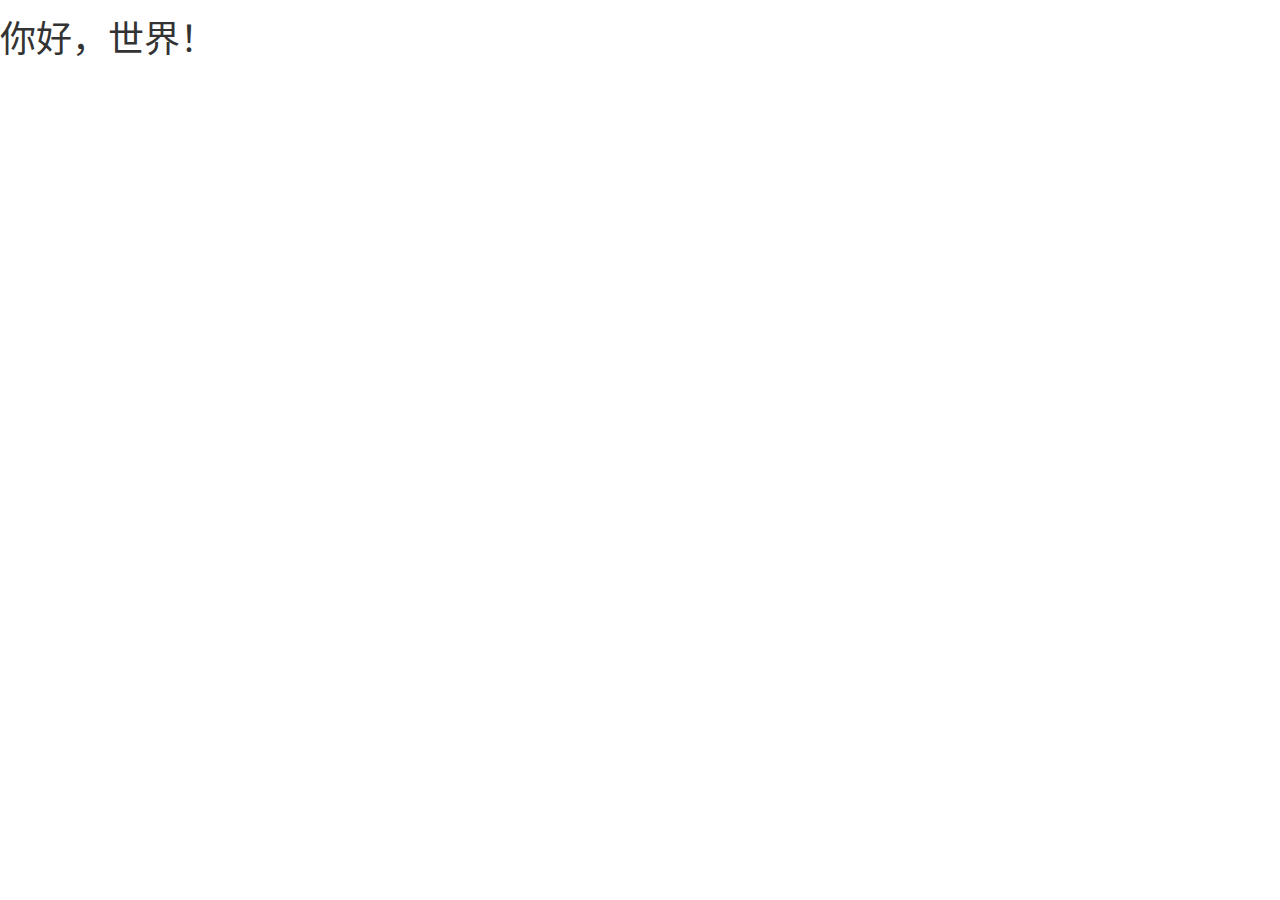
==== src/main/resources/templates/index.html @ fee6bef7 "引入Bootstrap <add by curtin>" ====
<!DOCTYPE html>
<html lang="zh-CN">
  <head>
    <meta charset="utf-8">
    <meta http-equiv="X-UA-Compatible" content="IE=edge">
    <meta name="viewport" content="width=device-width, initial-scale=1">
    <!-- 上述3个meta标签*必须*放在最前面，任何其他内容都*必须*跟随其后！ -->
    <title>Bootstrap 101 Template</title>

    <!-- Bootstrap -->
    <link href="https://cdn.jsdelivr.net/npm/bootstrap@3.3.7/dist/css/bootstrap.min.css" rel="stylesheet">

    <!-- HTML5 shim 和 Respond.js 是为了让 IE8 支持 HTML5 元素和媒体查询（media queries）功能 -->
    <!-- 警告：通过 file:// 协议（就是直接将 html 页面拖拽到浏览器中）访问页面时 Respond.js 不起作用 -->
    <!--[if lt IE 9]>
      <script src="https://cdn.jsdelivr.net/npm/html5shiv@3.7.3/dist/html5shiv.min.js"></script>
      <script src="https://cdn.jsdelivr.net/npm/respond.js@1.4.2/dest/respond.min.js"></script>
    <![endif]-->
  </head>
  <body>
    <h1>你好，世界！</h1>

    <!-- jQuery (Bootstrap 的所有 JavaScript 插件都依赖 jQuery，所以必须放在前边) -->
    <script src="https://cdn.jsdelivr.net/npm/jquery@1.12.4/dist/jquery.min.js"></script>
    <!-- 加载 Bootstrap 的所有 JavaScript 插件。你也可以根据需要只加载单个插件。 -->
    <script src="https://cdn.jsdelivr.net/npm/bootstrap@3.3.7/dist/js/bootstrap.min.js"></script>
  </body>
</html>
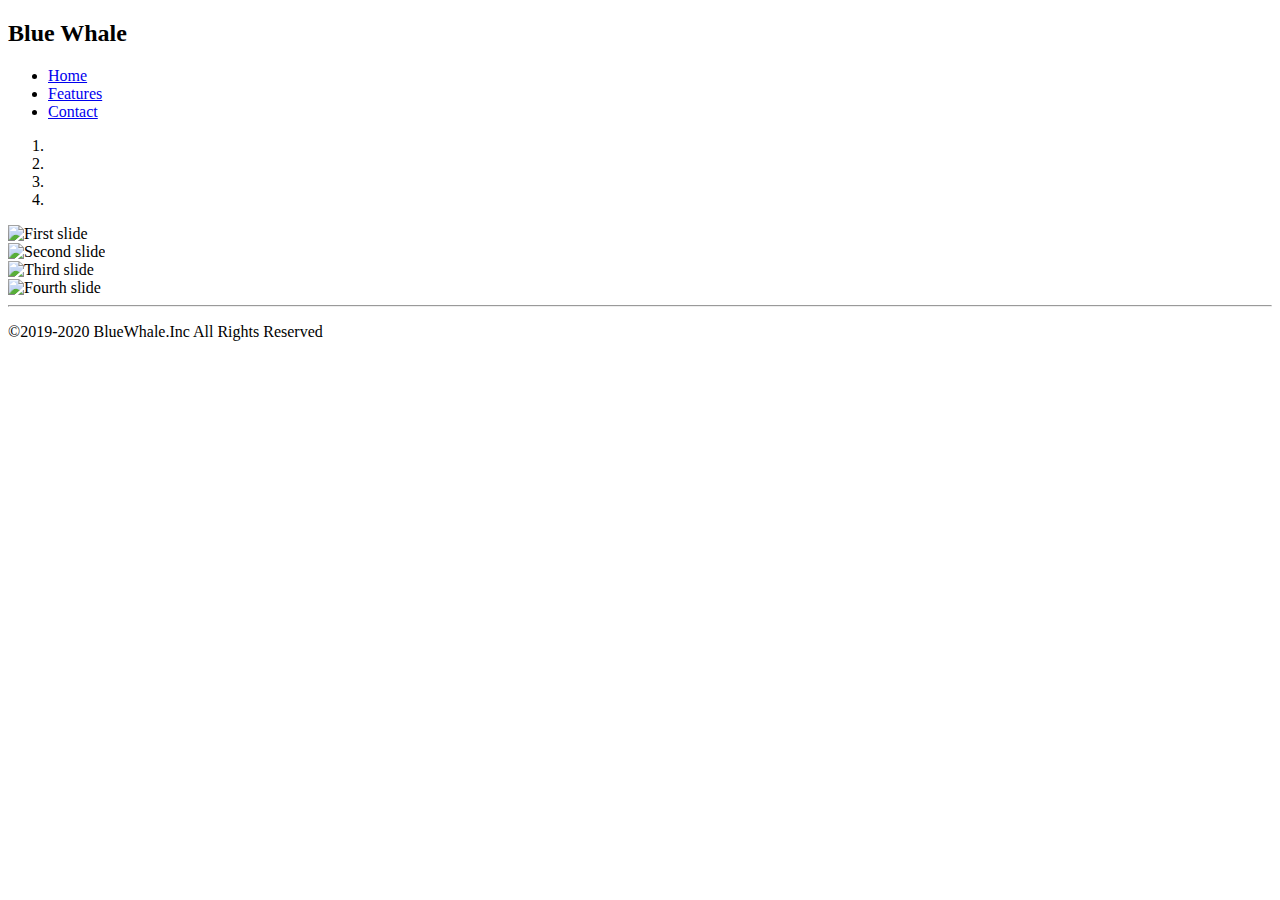
==== commit fa990d8e: "修改logo图片，增加透明logo，修改主页轮播居中，格式化bootstrap css <add by curtin>" ====
--- a/src/main/resources/templates/index.html
+++ b/src/main/resources/templates/index.html
@@ -5,11 +5,11 @@
     <meta http-equiv="X-UA-Compatible" content="IE=edge">
     <meta name="viewport" content="width=device-width, initial-scale=1">
     <!-- 上述3个meta标签*必须*放在最前面，任何其他内容都*必须*跟随其后！ -->
-    <title>Bootstrap 101 Template</title>
+	<!-- 设置ico标签栏logo图标 -->
+    <link rel="icon" href="img/logo/blueWhaleLogo1.5.png"/>
+    <title>Blue Whale</title>
 
-    <!-- Bootstrap -->
-    <link href="https://cdn.jsdelivr.net/npm/bootstrap@3.3.7/dist/css/bootstrap.min.css" rel="stylesheet">
-
+    <head th:include="include/includebase" />
     <!-- HTML5 shim 和 Respond.js 是为了让 IE8 支持 HTML5 元素和媒体查询（media queries）功能 -->
     <!-- 警告：通过 file:// 协议（就是直接将 html 页面拖拽到浏览器中）访问页面时 Respond.js 不起作用 -->
     <!--[if lt IE 9]>
@@ -18,11 +18,75 @@
     <![endif]-->
   </head>
   <body>
-    <h1>你好，世界！</h1>
+	<div class="site-wrapper">
 
-    <!-- jQuery (Bootstrap 的所有 JavaScript 插件都依赖 jQuery，所以必须放在前边) -->
-    <script src="https://cdn.jsdelivr.net/npm/jquery@1.12.4/dist/jquery.min.js"></script>
-    <!-- 加载 Bootstrap 的所有 JavaScript 插件。你也可以根据需要只加载单个插件。 -->
-    <script src="https://cdn.jsdelivr.net/npm/bootstrap@3.3.7/dist/js/bootstrap.min.js"></script>
+      <div class="site-wrapper-inner">
+
+        <div class="cover-container">
+
+          <div class="masthead clearfix">
+            <div class="inner">
+              <h2 class="masthead-brand">Blue Whale</h2>
+              <nav>
+                <ul class="nav masthead-nav">
+                  <li class="active"><a href="/bluewhale">Home</a></li>
+                  <li><a href="#">Features</a></li>
+                  <li><a href="#">Contact</a></li>
+                </ul>
+              </nav>
+            </div>
+          </div>
+
+          <!-- <div class="inner cover">
+            <h1 class="cover-heading">Cover your page.</h1>
+            <p class="lead">Cover is a one-page template for building simple and beautiful home pages. Download, edit the text, and add your own fullscreen background photo to make it your own.</p>
+            <p class="lead">
+              <a href="#" class="btn btn-lg btn-default">Learn more</a>
+            </p>
+          </div> -->
+          <div id="myCarousel" class="carousel slide" style="margin-bottom:0">
+			    <!-- 轮播（Carousel）指标 -->
+			    <ol class="carousel-indicators">
+			        <li data-target="#myCarousel" data-slide-to="0" class="active"></li>
+			        <li data-target="#myCarousel" data-slide-to="1"></li>
+			        <li data-target="#myCarousel" data-slide-to="2"></li>
+			        <li data-target="#myCarousel" data-slide-to="3"></li>
+			    </ol>   
+			    <!-- 轮播（Carousel）项目 -->
+			    <div class="carousel-inner" >
+			        <div class="item active" >
+			            <img src="img/slide/slide0.jpg" alt="First slide" style="height: 450px;width: 100%">
+			        </div>
+			        <div class="item" >
+			            <img src="img/slide/slide1.jpg" alt="Second slide" style="height: 450px;width: 100%">
+			        </div>
+			        <div class="item" >
+			            <img src="img/slide/slide2.jpg" alt="Third slide" style="height: 450px;width: 100%">
+			        </div>
+			        <div class="item" >
+			            <img src="img/slide/slide3.jpg" alt="Fourth slide" style="height: 450px;width: 100%">
+			        </div>
+			    </div>
+			    <!-- 轮播（Carousel）导航 -->
+			    <a class="carousel-control left" href="#myCarousel" 
+			       data-slide="prev"> <span _ngcontent-c3="" aria-hidden="true" class="glyphicon glyphicon-chevron-left"></span></a>
+			    <a class="carousel-control right" href="#myCarousel" 
+			       data-slide="next"> <span _ngcontent-c3="" aria-hidden="true" class="glyphicon glyphicon-chevron-right"></span></a>
+		  </div>
+
+          <div class="mastfoot">
+            
+            <div class="inner">
+              <hr />
+              <p> ©2019-2020 BlueWhale.Inc All Rights Reserved</p>
+            </div>
+          </div>
+
+        </div>
+
+      </div>
+
+    </div>
+	
   </body>
 </html>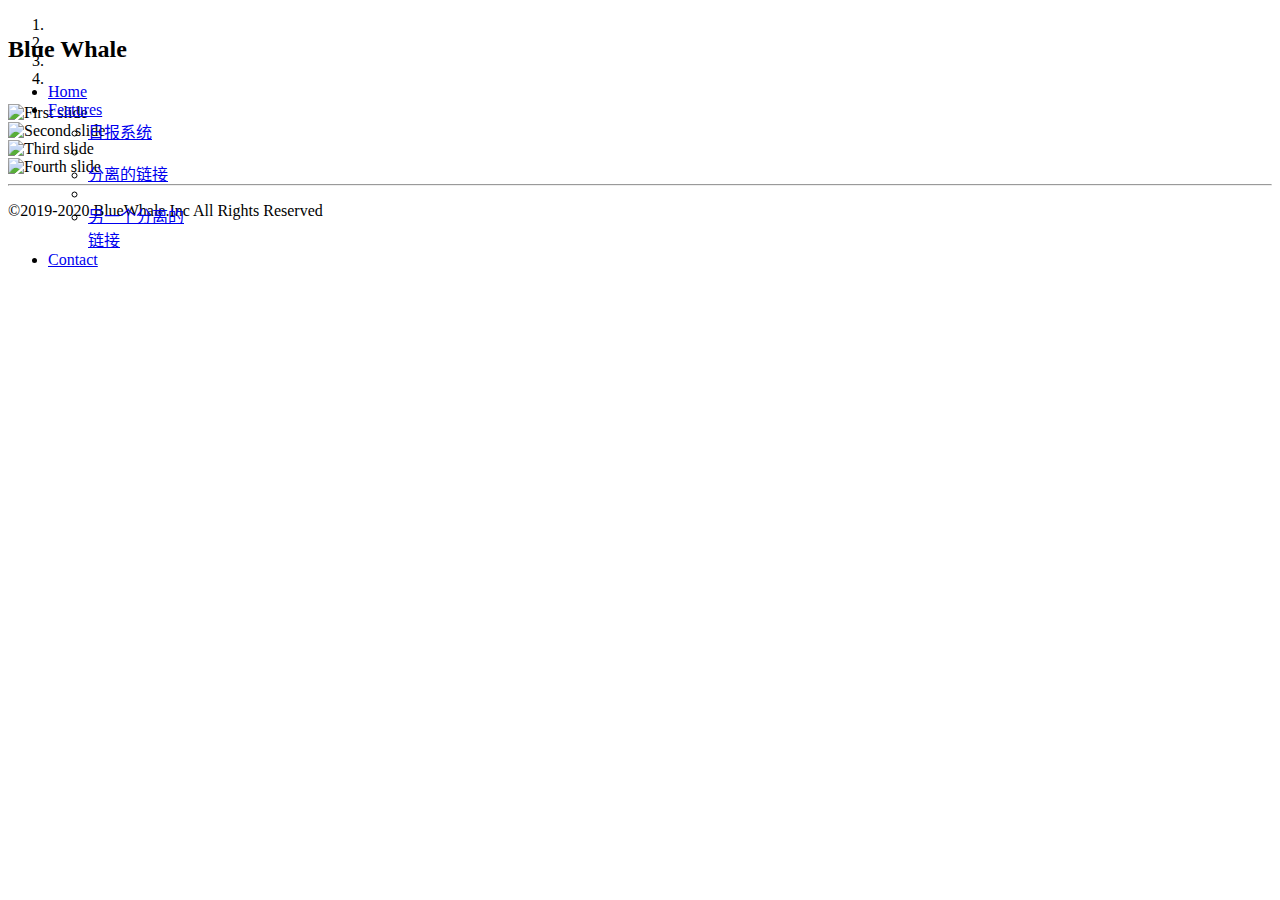
==== commit 207547a0: "周报整合" ====
--- a/src/main/resources/templates/index.html
+++ b/src/main/resources/templates/index.html
@@ -6,10 +6,11 @@
     <meta name="viewport" content="width=device-width, initial-scale=1">
     <!-- 上述3个meta标签*必须*放在最前面，任何其他内容都*必须*跟随其后！ -->
 	<!-- 设置ico标签栏logo图标 -->
-    <link rel="icon" href="img/logo/blueWhaleLogo1.5.png"/>
+	<link rel="icon" href="img/logo/blueWhaleLogo1.5.png"/>
     <title>Blue Whale</title>
 
     <head th:include="include/includebase" />
+    <link th:href="@{/bootstrap-3.3.7/css/cover.css}" rel="stylesheet"/>
     <!-- HTML5 shim 和 Respond.js 是为了让 IE8 支持 HTML5 元素和媒体查询（media queries）功能 -->
     <!-- 警告：通过 file:// 协议（就是直接将 html 页面拖拽到浏览器中）访问页面时 Respond.js 不起作用 -->
     <!--[if lt IE 9]>
@@ -24,27 +25,40 @@
 
         <div class="cover-container">
 
-          <div class="masthead clearfix">
-            <div class="inner">
+          <div class="masthead clearfix" style="position:absolute;z-index:12;">
+            <div class="inner" style="width:90%">
               <h2 class="masthead-brand">Blue Whale</h2>
               <nav>
                 <ul class="nav masthead-nav">
                   <li class="active"><a href="/bluewhale">Home</a></li>
-                  <li><a href="#">Features</a></li>
+                  <li class="dropdown" >
+		              <a href="/bluewhale/module/excelWR" class="dropdown-toggle" data-toggle="dropdown">
+		                  Features
+		                  <b class="caret"></b>
+		              </a>
+		              <ul class="dropdown-menu" >
+		                  <li><a href="/bluewhale/module/excelWR">日报系统</a></li>
+		                  <li class="divider"></li>
+		                  <li><a href="#">分离的链接</a></li>
+		                  <li class="divider"></li>
+		                  <li><a href="#">另一个分离的链接</a></li>
+		              </ul>
+		          </li>
+		          
+<!--                   <li><a href="/bluewhale/module/moduleHome">Features</a></li> -->
                   <li><a href="#">Contact</a></li>
                 </ul>
               </nav>
             </div>
           </div>
 
-          <!-- <div class="inner cover">
-            <h1 class="cover-heading">Cover your page.</h1>
+          <div class="inner cover" style="margin-bottom: 0">
+            <!-- <h1 class="cover-heading">Cover your page.</h1>
             <p class="lead">Cover is a one-page template for building simple and beautiful home pages. Download, edit the text, and add your own fullscreen background photo to make it your own.</p>
             <p class="lead">
               <a href="#" class="btn btn-lg btn-default">Learn more</a>
-            </p>
-          </div> -->
-          <div id="myCarousel" class="carousel slide" style="margin-bottom:0">
+            </p> -->
+            <div id="myCarousel" class="carousel slide" >
 			    <!-- 轮播（Carousel）指标 -->
 			    <ol class="carousel-indicators">
 			        <li data-target="#myCarousel" data-slide-to="0" class="active"></li>
@@ -72,7 +86,9 @@
 			       data-slide="prev"> <span _ngcontent-c3="" aria-hidden="true" class="glyphicon glyphicon-chevron-left"></span></a>
 			    <a class="carousel-control right" href="#myCarousel" 
 			       data-slide="next"> <span _ngcontent-c3="" aria-hidden="true" class="glyphicon glyphicon-chevron-right"></span></a>
-		  </div>
+		    </div>
+          </div>
+          
 
           <div class="mastfoot">
             
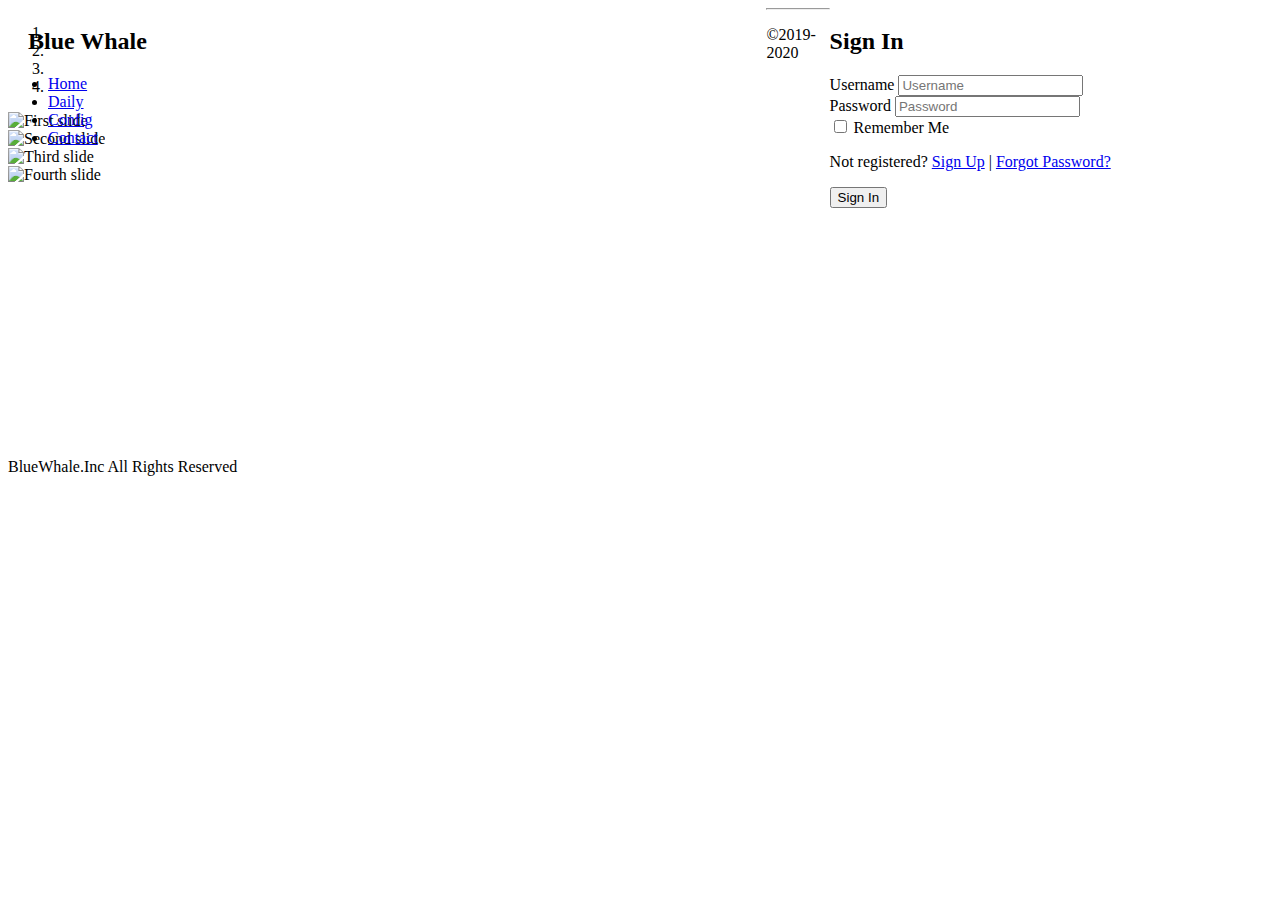
==== commit c5457f2e: "页面修改" ====
--- a/src/main/resources/templates/index.html
+++ b/src/main/resources/templates/index.html
@@ -26,39 +26,32 @@
         <div class="cover-container">
 
           <div class="masthead clearfix" style="position:absolute;z-index:12;">
+          	<div style="margin:12px 20px"><h2 class="masthead-brand" >Blue Whale</h2></div>
             <div class="inner" style="width:90%">
-              <h2 class="masthead-brand">Blue Whale</h2>
               <nav>
                 <ul class="nav masthead-nav">
                   <li class="active"><a href="/bluewhale">Home</a></li>
-                  <li class="dropdown" >
-		              <a href="/bluewhale/module/excelWR" class="dropdown-toggle" data-toggle="dropdown">
+                  <li><a href="/bluewhale/menu">Daily</a></li>
+		              <!-- <a href="/bluewhale/menu" class="dropdown-toggle" data-toggle="dropdown">
 		                  Features
 		                  <b class="caret"></b>
 		              </a>
-		              <ul class="dropdown-menu" >
-		                  <li><a href="/bluewhale/module/excelWR">日报系统</a></li>
-		                  <li class="divider"></li>
-		                  <li><a href="#">分离的链接</a></li>
-		                  <li class="divider"></li>
-		                  <li><a href="#">另一个分离的链接</a></li>
-		              </ul>
-		          </li>
+		          </li> -->
 		          
-<!--                   <li><a href="/bluewhale/module/moduleHome">Features</a></li> -->
-                  <li><a href="#">Contact</a></li>
+                  <li><a href="/bluewhale/config">Config</a></li>
+                  <li><a href="/bluewhale/contact">Contact</a></li>
                 </ul>
               </nav>
             </div>
           </div>
 
-          <div class="inner cover" style="margin-bottom: 0">
+          <div class="inner " style="margin-bottom: 0">
             <!-- <h1 class="cover-heading">Cover your page.</h1>
             <p class="lead">Cover is a one-page template for building simple and beautiful home pages. Download, edit the text, and add your own fullscreen background photo to make it your own.</p>
             <p class="lead">
               <a href="#" class="btn btn-lg btn-default">Learn more</a>
             </p> -->
-            <div id="myCarousel" class="carousel slide" >
+            <div id="myCarousel" class="carousel slide" style="height: 450px;width: 60%;float:left">
 			    <!-- 轮播（Carousel）指标 -->
 			    <ol class="carousel-indicators">
 			        <li data-target="#myCarousel" data-slide-to="0" class="active"></li>
@@ -87,6 +80,71 @@
 			    <a class="carousel-control right" href="#myCarousel" 
 			       data-slide="next"> <span _ngcontent-c3="" aria-hidden="true" class="glyphicon glyphicon-chevron-right"></span></a>
 		    </div>
+		    
+		    <div style="height: 450px;width: 35%;float:right">
+		    	
+		    	<form action="/signIn" id="signInForm">
+		    		<h2>Sign In</h2>
+					<div class="form-group">
+						<label for="username" class="sr-only">Username</label>
+						<input type="text" class="form-control" id="username" placeholder="Username" autocomplete="off">
+					</div>
+					<div class="form-group">
+						<label for="password" class="sr-only">Password</label>
+						<input type="password" class="form-control" id="password" placeholder="Password" autocomplete="off">
+					</div>
+					<div class="form-group">
+						<label for="remember"><input type="checkbox" id="remember"> Remember Me</label>
+					</div>
+					<div class="form-group">
+						<p>Not registered? <a href="#" onclick="pageJump('signUp')">Sign Up</a> | <a href="#" onclick="pageJump('forgot')">Forgot Password?</a></p>
+					</div>
+					<div class="form-group">
+						<input type="submit" value="Sign In" class="btn btn-primary">
+					</div>
+				</form>
+				<form action="/signUp" style="display:none" id="signUpForm">
+					<h2>Sign Up</h2>
+					<div class="form-group">
+						<label for="name" class="sr-only">Name</label>
+						<input type="text" class="form-control" id="name" placeholder="Name" autocomplete="off">
+					</div>
+					<div class="form-group">
+						<label for="email" class="sr-only">Email</label>
+						<input type="email" class="form-control" id="email" placeholder="Email" autocomplete="off">
+					</div>
+					<div class="form-group">
+						<label for="password" class="sr-only">Password</label>
+						<input type="password" class="form-control" id="password" placeholder="Password" autocomplete="off">
+					</div>
+					<div class="form-group">
+						<label for="re-password" class="sr-only">Re-type Password</label>
+						<input type="password" class="form-control" id="re-password" placeholder="Re-type Password" autocomplete="off">
+					</div>
+					<div class="form-group">
+						<p>Already registered? <a href="#" onclick="pageJump('signIn')">Sign In</a></p>
+					</div>
+					<div class="form-group">
+						<input type="submit" value="Sign Up" class="btn btn-primary">
+					</div>
+				</form>
+				<form action="/forgot" style="display:none" id="forgotForm">
+					<h2>Forgot Password</h2>
+					<div class="form-group" id="fotgotTip" style="display:none">
+						<div class="alert alert-success" role="alert">Your email has been sent.</div>
+					</div>
+					<div class="form-group">
+						<label for="email" class="sr-only">Email</label>
+						<input type="email" class="form-control" id="email" placeholder="Email" autocomplete="off">
+					</div>
+					<div class="form-group">
+						<p><a href="#" onclick="pageJump('signIn')">Sign In</a> or <a href="#" onclick="pageJump('signUp')">Sign Up</a></p>
+					</div>
+					<div class="form-group">
+						<input type="submit" value="Send Email" class="btn btn-primary">
+					</div>
+				</form>
+		    </div>
           </div>
           
 
@@ -105,4 +163,5 @@
     </div>
 	
   </body>
+  <script type="text/javascript" src="js/index.js"></script>
 </html>